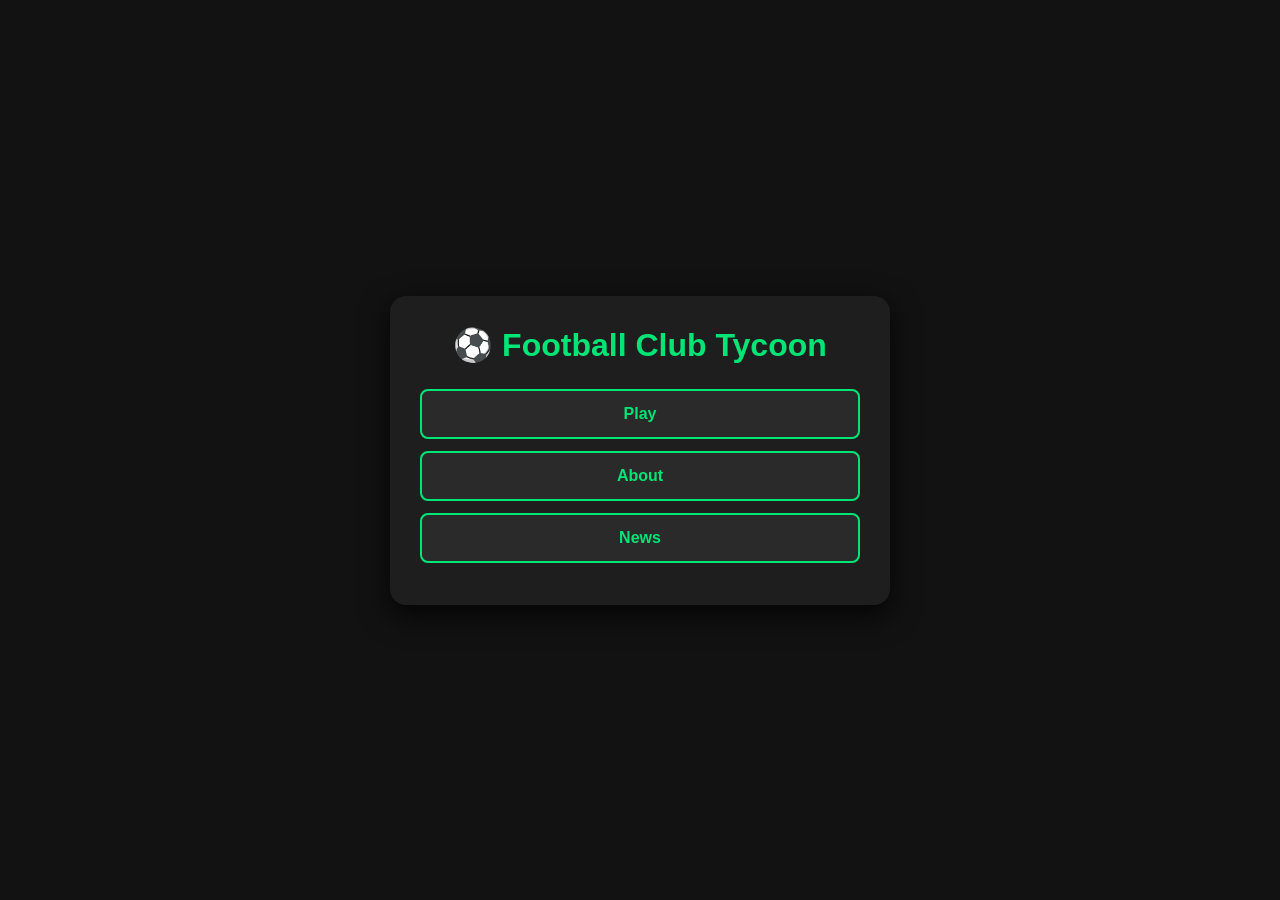
==== src/index.html @ 7fedb97d "deploy" ====
<!DOCTYPE html>
<html lang="en">
<head>
    <meta charset="UTF-8">
    <meta name="viewport" content="width=device-width, initial-scale=1.0">
    <title>Football Club Tycoon</title>
    <link rel="stylesheet" href="style.css">
</head>
<body>

    <!-- MAIN MENU -->
    <div id="main-menu" class="screen active">
        <div class="menu-card">
            <h1>⚽ Football Club Tycoon</h1>
            <button class="menu-btn" id="start-game-btn">Play</button>
            <button class="menu-btn" id="about-btn">About</button>
            <button class="menu-btn" id="news-btn">News</button>
        </div>
    </div>

    <!-- GAME INTERFACE -->
    <div id="game-screen" class="screen">
        <div class="game-container">
            <button class="back-menu-btn" id="back-to-menu-btn">⬅ Main Menu</button>
            
            <header>
                <h1>⚽ Football Club Tycoon</h1>
                <div class="top-bar">
                    <div><strong>Club:</strong> <span id="club-name">FC United</span></div>
                    <div><strong>Balance:</strong> $<span id="balance">10</span></div>
                    <div><strong>Fans:</strong> <span id="fans">5,000</span></div>
                    <div><strong>Board Confidence:</strong> <span id="board-confidence">100</span>%</div>
                </div>
            </header>

            <nav class="nav-tabs">
                <button class="tab-btn active" data-tab="dashboard">Dashboard</button>
                <button class="tab-btn" data-tab="tactics">Tactics</button>
                <button class="tab-btn" data-tab="market">Transfer Market</button>
                <button class="tab-btn" data-tab="finance">Finances & Sponsors</button>
                <button class="tab-btn" data-tab="trophies">Trophies</button>
            </nav>

            <!-- TAB 1: DASHBOARD & MATCH -->
            <section id="tab-dashboard" class="tab-content active">
                <h2>Match Center</h2>
                <div class="card">
                    <button class="action-btn" id="play-match-btn">Play Next Match</button>
                </div>
                
                <div class="card">
                    <h3>Live Commentary & Log</h3>
                    <div id="commentary-box" class="commentary-box">
                        <p>Welcome Manager! Click "Play Next Match" to kick off.</p>
                    </div>
                </div>
            </section>

            <!-- TAB 2: TACTICS -->
            <section id="tab-tactics" class="tab-content">
                <h2>Match Tactics</h2>
                <div class="card">
                    <label for="tactics-select"><strong>Select Playing Style:</strong></label>
                    <select id="tactics-select">
                        <option value="Balanced">Balanced</option>
                        <option value="Gegenpressing">Gegenpressing (High Attack / High Risk)</option>
                        <option value="Park the Bus">Park the Bus (High Defense / Low Attack)</option>
                        <option value="Tiki-Taka">Tiki-Taka (Moderate Attack / High Control)</option>
                    </select>
                </div>
                <div class="card">
                    <h3>Current Squad</h3>
                    <ul id="squad-list" class="item-list"></ul>
                </div>
            </section>

            <!-- TAB 3: TRANSFER MARKET -->
            <section id="tab-market" class="tab-content">
                <h2>Transfer Market</h2>
                <div class="card">
                    <h3>Available Players</h3>
                    <ul id="market-list" class="item-list"></ul>
                </div>
            </section>

            <!-- TAB 4: FINANCES & SPONSORS -->
            <section id="tab-finance" class="tab-content">
                <h2>Club Finances</h2>
                <div class="card">
                    <h3>Ticket Pricing</h3>
                    <p>Current Ticket Price: $<span id="ticket-price-val">15</span></p>
                    <input type="range" id="ticket-price" min="5" max="50" value="15">
                    <small>Higher prices generate more per fan, but reduce match attendance.</small>
                </div>
                <div class="card">
                    <h3>Sponsorship Deals</h3>
                    <div id="sponsor-container"></div>
                </div>
            </section>

            <!-- TAB 5: TROPHIES -->
            <section id="tab-trophies" class="tab-content">
                <h2>Trophy Cabinet</h2>
                <div class="card">
                    <div class="trophy-grid">
                        <div class="trophy-card">
                            🏆 <strong>League Titles:</strong> <span id="league-trophies">0</span>
                        </div>
                        <div class="trophy-card">
                            🥇 <strong>Cup Titles:</strong> <span id="cup-trophies">0</span>
                        </div>
                    </div>
                </div>
            </section>
        </div>
    </div>

    <!-- MODAL POPUPS (ABOUT & NEWS) -->
    <div id="modal-overlay" class="modal">
        <div class="modal-card">
            <h2 id="modal-title">Title</h2>
            <div id="modal-body">Body content</div>
            <button class="action-btn" id="close-modal-btn">Close</button>
        </div>
    </div>

    <!-- ADMIN PANEL (SPECIAL FOR OWNER) -->
    <div id="admin-panel" class="modal">
        <div class="modal-card">
            <h2>👑 Owner Admin Panel</h2>
            <p style="font-size: 12px; color: #888; margin-bottom: 10px;">Post game update news</p>
            
            <input type="text" id="admin-news-title" placeholder="News Title" class="admin-input">
            <textarea id="admin-news-body" placeholder="News Details..." class="admin-input"></textarea>
            <input type="text" id="admin-news-img" placeholder="Image URL (Optional)" class="admin-input">
            <input type="datetime-local" id="admin-news-date" class="admin-input">
            
            <button class="action-btn" id="publish-news-btn">Publish News</button>
            <button class="action-btn" id="close-admin-btn" style="background-color: #e53935; color: white; margin-top: 5px;">Close Panel</button>
        </div>
    </div>

</body>
</html>
---- src/style.css ----
* {
    box-sizing: border-box;
    margin: 0;
    padding: 0;
    font-family: 'Segoe UI', Tahoma, Geneva, Verdana, sans-serif;
}

body {
    background-color: #121212;
    color: #ffffff;
    display: flex;
    justify-content: center;
    align-items: center;
    min-height: 100vh;
    padding: 20px;
}

.screen {
    display: none;
    width: 100%;
    max-width: 500px;
}

.screen.active {
    display: block;
}

.menu-card {
    background-color: #1e1e1e;
    padding: 30px;
    border-radius: 16px;
    text-align: center;
    box-shadow: 0 10px 30px rgba(0,0,0,0.8);
}

.menu-card h1 {
    color: #00e676;
    margin-bottom: 25px;
}

.menu-btn {
    width: 100%;
    padding: 14px;
    margin-bottom: 12px;
    background-color: #2a2a2a;
    border: 2px solid #00e676;
    color: #00e676;
    font-size: 16px;
    font-weight: bold;
    border-radius: 8px;
    cursor: pointer;
    transition: 0.2s;
}

.menu-btn:hover {
    background-color: #00e676;
    color: #121212;
}

.game-container {
    background-color: #1e1e1e;
    border-radius: 16px;
    padding: 20px;
    box-shadow: 0 8px 24px rgba(0,0,0,0.6);
}

.back-menu-btn {
    background: transparent;
    border: none;
    color: #888;
    cursor: pointer;
    margin-bottom: 10px;
    font-weight: bold;
}

.back-menu-btn:hover {
    color: #00e676;
}

header h1 {
    text-align: center;
    color: #00e676;
    margin-bottom: 15px;
}

.top-bar {
    display: grid;
    grid-template-columns: 1fr 1fr;
    gap: 10px;
    background-color: #2a2a2a;
    padding: 12px;
    border-radius: 8px;
    font-size: 14px;
    margin-bottom: 20px;
}

.nav-tabs {
    display: flex;
    gap: 5px;
    margin-bottom: 20px;
    overflow-x: auto;
}

.tab-btn {
    flex: 1;
    padding: 10px;
    background-color: #2a2a2a;
    border: none;
    color: #aaa;
    border-radius: 6px;
    cursor: pointer;
    font-weight: bold;
    white-space: nowrap;
}

.tab-btn.active {
    background-color: #00e676;
    color: #121212;
}

.tab-content {
    display: none;
}

.tab-content.active {
    display: block;
}

.card {
    background-color: #2a2a2a;
    padding: 15px;
    border-radius: 8px;
    margin-bottom: 15px;
}

.card h3 {
    margin-bottom: 10px;
    color: #00e676;
}

.action-btn {
    width: 100%;
    padding: 12px;
    background-color: #00e676;
    border: none;
    color: #121212;
    font-weight: bold;
    font-size: 16px;
    border-radius: 6px;
    cursor: pointer;
}

.commentary-box {
    background-color: #121212;
    padding: 10px;
    border-radius: 6px;
    height: 150px;
    overflow-y: auto;
    font-family: monospace;
    font-size: 13px;
    color: #00ffcc;
}

.item-list {
    list-style: none;
}

.item-list li {
    display: flex;
    justify-content: space-between;
    align-items: center;
    padding: 8px 0;
    border-bottom: 1px solid #333;
}

select, input[type="range"] {
    width: 100%;
    padding: 8px;
    margin-top: 5px;
    background-color: #121212;
    color: #fff;
    border: 1px solid #444;
    border-radius: 4px;
}

.modal {
    display: none;
    position: fixed;
    top: 0; left: 0; width: 100%; height: 100%;
    background: rgba(0,0,0,0.8);
    justify-content: center;
    align-items: center;
    padding: 20px;
    z-index: 1000;
}

.modal-card {
    background: #1e1e1e;
    padding: 20px;
    border-radius: 12px;
    width: 100%;
    max-width: 400px;
    border: 1px solid #00e676;
    max-height: 85vh;
    overflow-y: auto;
}

.modal-card h2 {
    color: #00e676;
    margin-bottom: 15px;
}

.admin-input {
    width: 100%;
    padding: 10px;
    margin-bottom: 10px;
    background-color: #121212;
    border: 1px solid #444;
    color: #fff;
    border-radius: 6px;
}

.news-img {
    width: 100%;
    max-height: 180px;
    object-fit: cover;
    border-radius: 6px;
    margin-top: 10px;
}

.comment-box {
    background-color: #121212;
    padding: 8px;
    border-radius: 6px;
    margin-top: 8px;
    font-size: 12px;
}
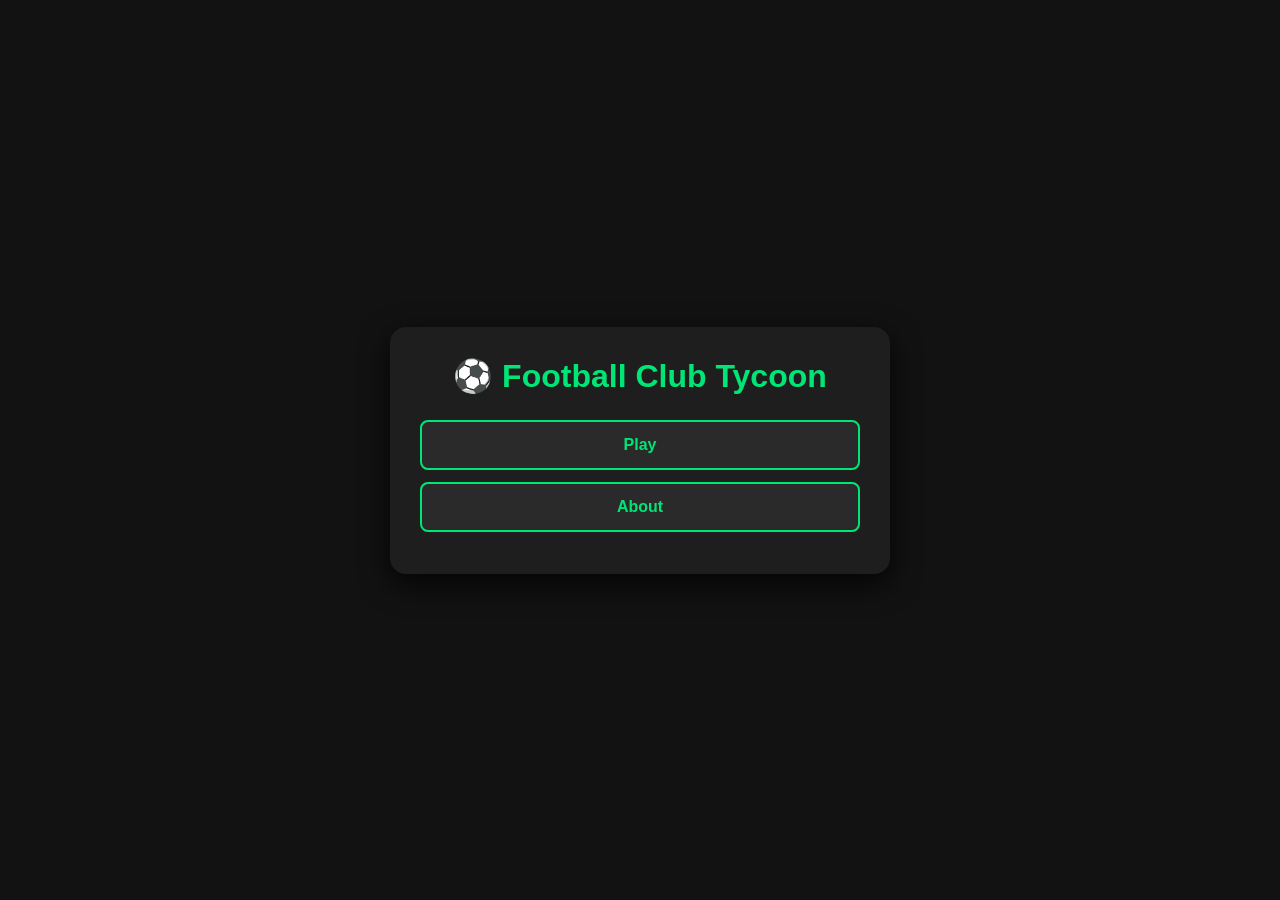
==== commit cdb70c5a: "deploy" ====
--- a/src/index.html
+++ b/src/index.html
@@ -14,7 +14,6 @@
             <h1>⚽ Football Club Tycoon</h1>
             <button class="menu-btn" id="start-game-btn">Play</button>
             <button class="menu-btn" id="about-btn">About</button>
-            <button class="menu-btn" id="news-btn">News</button>
         </div>
     </div>
 
@@ -115,7 +114,7 @@
         </div>
     </div>
 
-    <!-- MODAL POPUPS (ABOUT & NEWS) -->
+    <!-- MODAL POPUP (ABOUT) -->
     <div id="modal-overlay" class="modal">
         <div class="modal-card">
             <h2 id="modal-title">Title</h2>
@@ -128,17 +127,12 @@
     <div id="admin-panel" class="modal">
         <div class="modal-card">
             <h2>👑 Owner Admin Panel</h2>
-            <p style="font-size: 12px; color: #888; margin-bottom: 10px;">Post game update news</p>
-            
-            <input type="text" id="admin-news-title" placeholder="News Title" class="admin-input">
-            <textarea id="admin-news-body" placeholder="News Details..." class="admin-input"></textarea>
-            <input type="text" id="admin-news-img" placeholder="Image URL (Optional)" class="admin-input">
-            <input type="datetime-local" id="admin-news-date" class="admin-input">
-            
-            <button class="action-btn" id="publish-news-btn">Publish News</button>
-            <button class="action-btn" id="close-admin-btn" style="background-color: #e53935; color: white; margin-top: 5px;">Close Panel</button>
+            <p style="font-size: 12px; color: #888; margin-bottom: 10px;">Owner Secret Panel</p>
+            <p>Admin panel active for owner control.</p>
+            <button class="action-btn" id="close-admin-btn" style="background-color: #e53935; color: white; margin-top: 15px;">Close Panel</button>
         </div>
     </div>
 
+    <script src="script.js"></script>
 </body>
 </html>
--- a/src/style.css
+++ b/src/style.css
@@ -201,37 +201,9 @@
     width: 100%;
     max-width: 400px;
     border: 1px solid #00e676;
-    max-height: 85vh;
-    overflow-y: auto;
 }
 
 .modal-card h2 {
     color: #00e676;
     margin-bottom: 15px;
-}
-
-.admin-input {
-    width: 100%;
-    padding: 10px;
-    margin-bottom: 10px;
-    background-color: #121212;
-    border: 1px solid #444;
-    color: #fff;
-    border-radius: 6px;
-}
-
-.news-img {
-    width: 100%;
-    max-height: 180px;
-    object-fit: cover;
-    border-radius: 6px;
-    margin-top: 10px;
-}
-
-.comment-box {
-    background-color: #121212;
-    padding: 8px;
-    border-radius: 6px;
-    margin-top: 8px;
-    font-size: 12px;
 }
